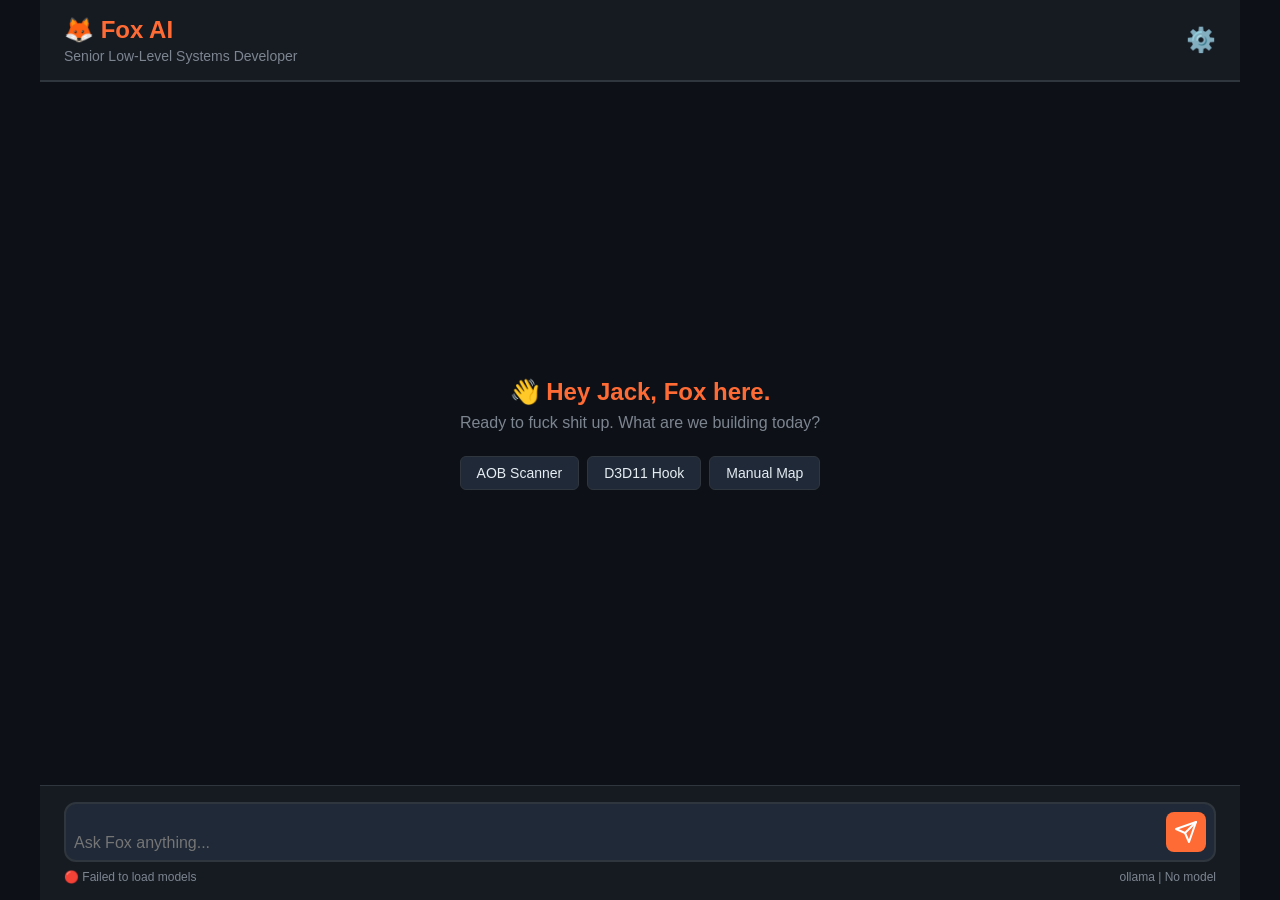
==== frontend/index.html @ 04906c1b "Build complete Fox AI platform with Ollama/Groq/OpenRouter support - FastAPI backend with multi-prov" ====
<!DOCTYPE html>
<html lang="en">
<head>
    <meta charset="UTF-8">
    <meta name="viewport" content="width=device-width, initial-scale=1.0">
    <title>Fox AI - Low-Level Systems Expert</title>
    <link rel="stylesheet" href="style.css">
</head>
<body>
    <div class="container">
        <!-- Header -->
        <header>
            <div class="header-content">
                <h1>🦊 Fox AI</h1>
                <p class="tagline">Senior Low-Level Systems Developer</p>
            </div>
            <button class="settings-btn" onclick="toggleSettings()">⚙️</button>
        </header>

        <!-- Settings Panel -->
        <div id="settings-panel" class="settings-panel hidden">
            <h3>Configuration</h3>
            
            <div class="setting-group">
                <label for="provider-select">Provider:</label>
                <select id="provider-select" onchange="updateModels()">
                    <option value="ollama">Ollama (Local)</option>
                    <option value="groq">Groq (Cloud)</option>
                    <option value="openrouter">OpenRouter (Cloud)</option>
                </select>
            </div>

            <div class="setting-group">
                <label for="model-select">Model:</label>
                <select id="model-select">
                    <option value="">Loading models...</option>
                </select>
            </div>

            <div class="setting-group api-key-group">
                <label for="groq-key">Groq API Key:</label>
                <input type="password" id="groq-key" placeholder="gsk_...">
                <small>Saved in browser, never sent to server</small>
            </div>

            <div class="setting-group api-key-group">
                <label for="openrouter-key">OpenRouter API Key:</label>
                <input type="password" id="openrouter-key" placeholder="sk-or-v1-...">
                <small>Saved in browser, never sent to server</small>
            </div>

            <div class="setting-group">
                <label for="ollama-url">Ollama URL:</label>
                <input type="text" id="ollama-url" value="http://localhost:11434" placeholder="http://localhost:11434">
            </div>

            <button onclick="saveSettings()" class="save-btn">Save Settings</button>
            <button onclick="clearHistory()" class="clear-btn">Clear Chat History</button>
        </div>

        <!-- Chat Container -->
        <div class="chat-container" id="chat-container">
            <div class="welcome-message">
                <h2>👋 Hey Jack, Fox here.</h2>
                <p>Ready to fuck shit up. What are we building today?</p>
                <div class="quick-actions">
                    <button onclick="sendQuickMessage('Write me an AOB scanner in C++')">AOB Scanner</button>
                    <button onclick="sendQuickMessage('Show me how to hook D3D11 Present')">D3D11 Hook</button>
                    <button onclick="sendQuickMessage('Manual map DLL injection example')">Manual Map</button>
                </div>
            </div>
        </div>

        <!-- Input Area -->
        <div class="input-container">
            <div class="input-wrapper">
                <textarea 
                    id="message-input" 
                    placeholder="Ask Fox anything..." 
                    rows="1"
                    onkeydown="handleKeyDown(event)"
                ></textarea>
                <button id="send-btn" onclick="sendMessage()">
                    <svg width="24" height="24" viewBox="0 0 24 24" fill="none">
                        <path d="M22 2L11 13" stroke="currentColor" stroke-width="2" stroke-linecap="round" stroke-linejoin="round"/>
                        <path d="M22 2L15 22L11 13L2 9L22 2Z" stroke="currentColor" stroke-width="2" stroke-linecap="round" stroke-linejoin="round"/>
                    </svg>
                </button>
            </div>
            <div class="status-bar">
                <span id="status-indicator">🟢 Ready</span>
                <span id="model-indicator"></span>
            </div>
        </div>
    </div>

    <script src="chat.js"></script>
</body>
</html>
---- frontend/style.css ----
* {
    margin: 0;
    padding: 0;
    box-sizing: border-box;
}

:root {
    --bg-primary: #0d1117;
    --bg-secondary: #161b22;
    --bg-tertiary: #1f2937;
    --text-primary: #e6edf3;
    --text-secondary: #7d8590;
    --accent: #ff6b35;
    --accent-hover: #ff8555;
    --border: #30363d;
    --success: #3fb950;
    --fox-orange: #ff6b35;
}

body {
    font-family: -apple-system, BlinkMacSystemFont, 'Segoe UI', 'Roboto', 'Oxygen', 'Ubuntu', 'Cantarell', sans-serif;
    background: var(--bg-primary);
    color: var(--text-primary);
    height: 100vh;
    overflow: hidden;
}

.container {
    display: flex;
    flex-direction: column;
    height: 100vh;
    max-width: 1200px;
    margin: 0 auto;
}

/* Header */
header {
    display: flex;
    justify-content: space-between;
    align-items: center;
    padding: 1rem 1.5rem;
    background: var(--bg-secondary);
    border-bottom: 1px solid var(--border);
}

.header-content h1 {
    font-size: 1.5rem;
    font-weight: 700;
    color: var(--fox-orange);
}

.tagline {
    font-size: 0.875rem;
    color: var(--text-secondary);
    margin-top: 0.25rem;
}

.settings-btn {
    background: none;
    border: none;
    font-size: 1.5rem;
    cursor: pointer;
    color: var(--text-secondary);
    transition: color 0.2s;
}

.settings-btn:hover {
    color: var(--text-primary);
}

/* Settings Panel */
.settings-panel {
    background: var(--bg-secondary);
    border-bottom: 1px solid var(--border);
    padding: 1.5rem;
    max-height: 400px;
    overflow-y: auto;
    transition: all 0.3s ease;
}

.settings-panel.hidden {
    max-height: 0;
    padding: 0 1.5rem;
    overflow: hidden;
}

.settings-panel h3 {
    margin-bottom: 1rem;
    color: var(--fox-orange);
}

.setting-group {
    margin-bottom: 1rem;
}

.setting-group label {
    display: block;
    margin-bottom: 0.5rem;
    color: var(--text-secondary);
    font-size: 0.875rem;
}

.setting-group select,
.setting-group input {
    width: 100%;
    padding: 0.5rem;
    background: var(--bg-tertiary);
    border: 1px solid var(--border);
    border-radius: 6px;
    color: var(--text-primary);
    font-size: 0.875rem;
}

.setting-group small {
    display: block;
    margin-top: 0.25rem;
    color: var(--text-secondary);
    font-size: 0.75rem;
}

.save-btn, .clear-btn {
    padding: 0.5rem 1rem;
    background: var(--accent);
    border: none;
    border-radius: 6px;
    color: white;
    font-weight: 600;
    cursor: pointer;
    margin-right: 0.5rem;
    transition: background 0.2s;
}

.save-btn:hover {
    background: var(--accent-hover);
}

.clear-btn {
    background: var(--bg-tertiary);
    color: var(--text-secondary);
}

.clear-btn:hover {
    background: var(--border);
}

/* Chat Container */
.chat-container {
    flex: 1;
    overflow-y: auto;
    padding: 2rem 1.5rem;
    display: flex;
    flex-direction: column;
    gap: 1.5rem;
}

.welcome-message {
    text-align: center;
    padding: 2rem;
    max-width: 600px;
    margin: auto;
}

.welcome-message h2 {
    color: var(--fox-orange);
    margin-bottom: 0.5rem;
}

.welcome-message p {
    color: var(--text-secondary);
    margin-bottom: 1.5rem;
}

.quick-actions {
    display: flex;
    flex-wrap: wrap;
    gap: 0.5rem;
    justify-content: center;
}

.quick-actions button {
    padding: 0.5rem 1rem;
    background: var(--bg-tertiary);
    border: 1px solid var(--border);
    border-radius: 6px;
    color: var(--text-primary);
    cursor: pointer;
    font-size: 0.875rem;
    transition: all 0.2s;
}

.quick-actions button:hover {
    background: var(--bg-secondary);
    border-color: var(--accent);
}

/* Message Bubbles */
.message {
    display: flex;
    gap: 1rem;
    max-width: 800px;
    animation: slideIn 0.3s ease;
}

@keyframes slideIn {
    from {
        opacity: 0;
        transform: translateY(10px);
    }
    to {
        opacity: 1;
        transform: translateY(0);
    }
}

.message.user {
    margin-left: auto;
    flex-direction: row-reverse;
}

.message-avatar {
    width: 36px;
    height: 36px;
    border-radius: 50%;
    background: var(--accent);
    display: flex;
    align-items: center;
    justify-content: center;
    font-size: 1.25rem;
    flex-shrink: 0;
}

.message.user .message-avatar {
    background: var(--bg-tertiary);
}

.message-content {
    flex: 1;
    padding: 1rem;
    background: var(--bg-secondary);
    border-radius: 12px;
    border: 1px solid var(--border);
}

.message.user .message-content {
    background: var(--bg-tertiary);
}

.message-content pre {
    background: var(--bg-primary);
    padding: 1rem;
    border-radius: 6px;
    overflow-x: auto;
    margin: 0.5rem 0;
    border: 1px solid var(--border);
}

.message-content code {
    font-family: 'Monaco', 'Courier New', monospace;
    font-size: 0.875rem;
    color: var(--accent);
}

.message-content p {
    margin: 0.5rem 0;
    line-height: 1.6;
}

/* Typing Indicator */
.typing-indicator {
    display: flex;
    gap: 0.25rem;
    padding: 1rem;
}

.typing-indicator span {
    width: 8px;
    height: 8px;
    border-radius: 50%;
    background: var(--text-secondary);
    animation: typing 1.4s infinite;
}

.typing-indicator span:nth-child(2) {
    animation-delay: 0.2s;
}

.typing-indicator span:nth-child(3) {
    animation-delay: 0.4s;
}

@keyframes typing {
    0%, 60%, 100% {
        opacity: 0.3;
    }
    30% {
        opacity: 1;
    }
}

/* Input Container */
.input-container {
    padding: 1rem 1.5rem;
    background: var(--bg-secondary);
    border-top: 1px solid var(--border);
}

.input-wrapper {
    display: flex;
    gap: 0.5rem;
    align-items: flex-end;
    background: var(--bg-tertiary);
    border: 2px solid var(--border);
    border-radius: 12px;
    padding: 0.5rem;
    transition: border-color 0.2s;
}

.input-wrapper:focus-within {
    border-color: var(--accent);
}

#message-input {
    flex: 1;
    background: none;
    border: none;
    color: var(--text-primary);
    font-size: 1rem;
    resize: none;
    max-height: 150px;
    outline: none;
    font-family: inherit;
}

#send-btn {
    width: 40px;
    height: 40px;
    background: var(--accent);
    border: none;
    border-radius: 8px;
    color: white;
    cursor: pointer;
    display: flex;
    align-items: center;
    justify-content: center;
    transition: background 0.2s;
    flex-shrink: 0;
}

#send-btn:hover {
    background: var(--accent-hover);
}

#send-btn:disabled {
    background: var(--border);
    cursor: not-allowed;
}

.status-bar {
    display: flex;
    justify-content: space-between;
    margin-top: 0.5rem;
    font-size: 0.75rem;
    color: var(--text-secondary);
}

/* Mobile Responsive */
@media (max-width: 768px) {
    header {
        padding: 1rem;
    }

    .header-content h1 {
        font-size: 1.25rem;
    }

    .chat-container {
        padding: 1rem;
    }

    .message {
        max-width: 100%;
    }

    .input-container {
        padding: 1rem;
    }

    .quick-actions {
        flex-direction: column;
    }

    .quick-actions button {
        width: 100%;
    }
}

/* Scrollbar Styling */
::-webkit-scrollbar {
    width: 8px;
}

::-webkit-scrollbar-track {
    background: var(--bg-primary);
}

::-webkit-scrollbar-thumb {
    background: var(--border);
    border-radius: 4px;
}

::-webkit-scrollbar-thumb:hover {
    background: var(--text-secondary);
}
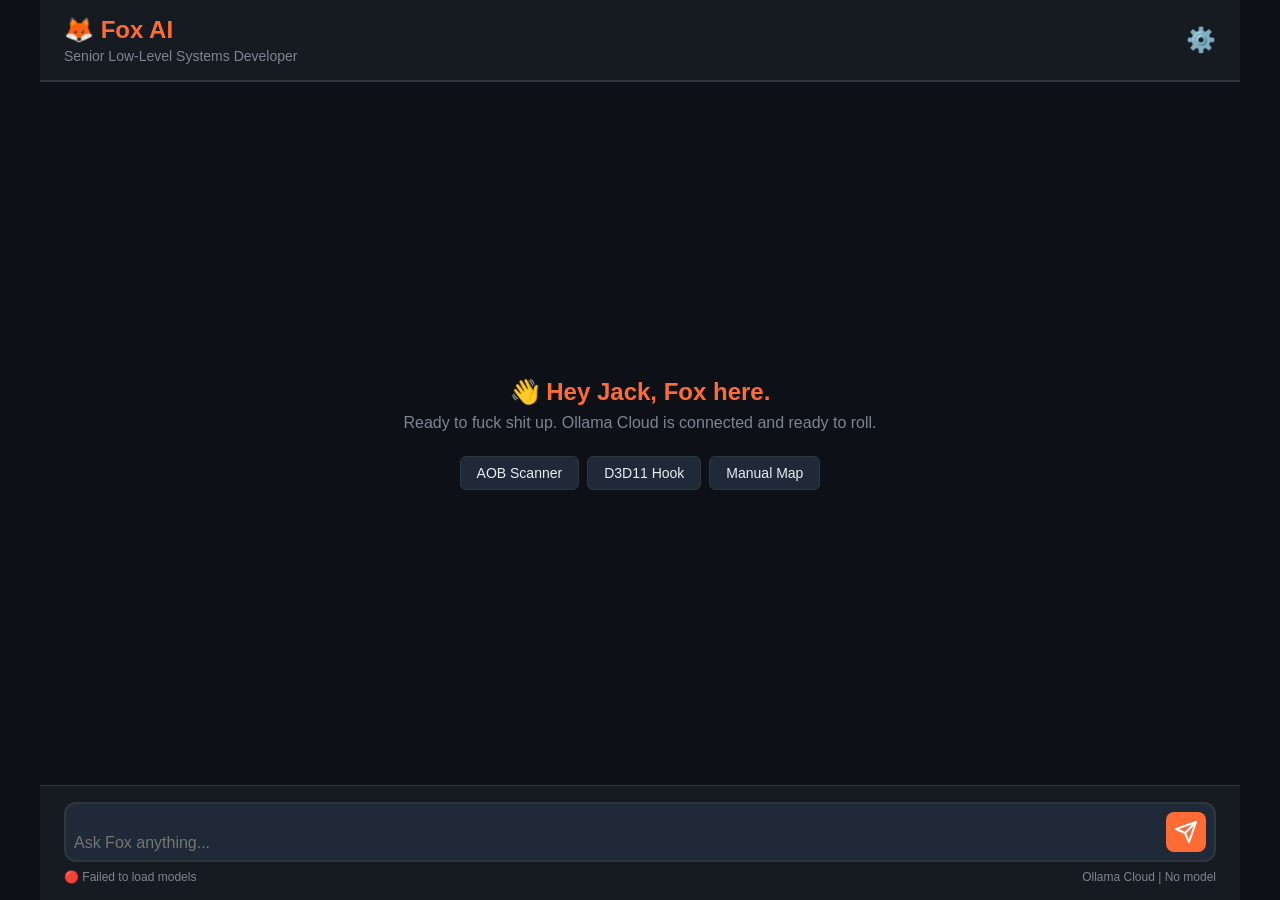
==== commit 54e421a6: "Add Ollama Cloud support + standalone version - Added Ollama Cloud provider support (FREE tier) - Up" ====
--- a/frontend/index.html
+++ b/frontend/index.html
@@ -24,6 +24,7 @@
             <div class="setting-group">
                 <label for="provider-select">Provider:</label>
                 <select id="provider-select" onchange="updateModels()">
+                    <option value="ollama-cloud">Ollama Cloud (Free)</option>
                     <option value="ollama">Ollama (Local)</option>
                     <option value="groq">Groq (Cloud)</option>
                     <option value="openrouter">OpenRouter (Cloud)</option>
@@ -35,6 +36,12 @@
                 <select id="model-select">
                     <option value="">Loading models...</option>
                 </select>
+            </div>
+
+            <div class="setting-group api-key-group">
+                <label for="ollama-cloud-key">Ollama Cloud API Key:</label>
+                <input type="password" id="ollama-cloud-key" placeholder="Your Ollama API key">
+                <small>Get free key at <a href="https://ollama.com/signup" target="_blank">ollama.com/signup</a></small>
             </div>
 
             <div class="setting-group api-key-group">
@@ -62,7 +69,7 @@
         <div class="chat-container" id="chat-container">
             <div class="welcome-message">
                 <h2>👋 Hey Jack, Fox here.</h2>
-                <p>Ready to fuck shit up. What are we building today?</p>
+                <p>Ready to fuck shit up. Ollama Cloud is connected and ready to roll.</p>
                 <div class="quick-actions">
                     <button onclick="sendQuickMessage('Write me an AOB scanner in C++')">AOB Scanner</button>
                     <button onclick="sendQuickMessage('Show me how to hook D3D11 Present')">D3D11 Hook</button>
